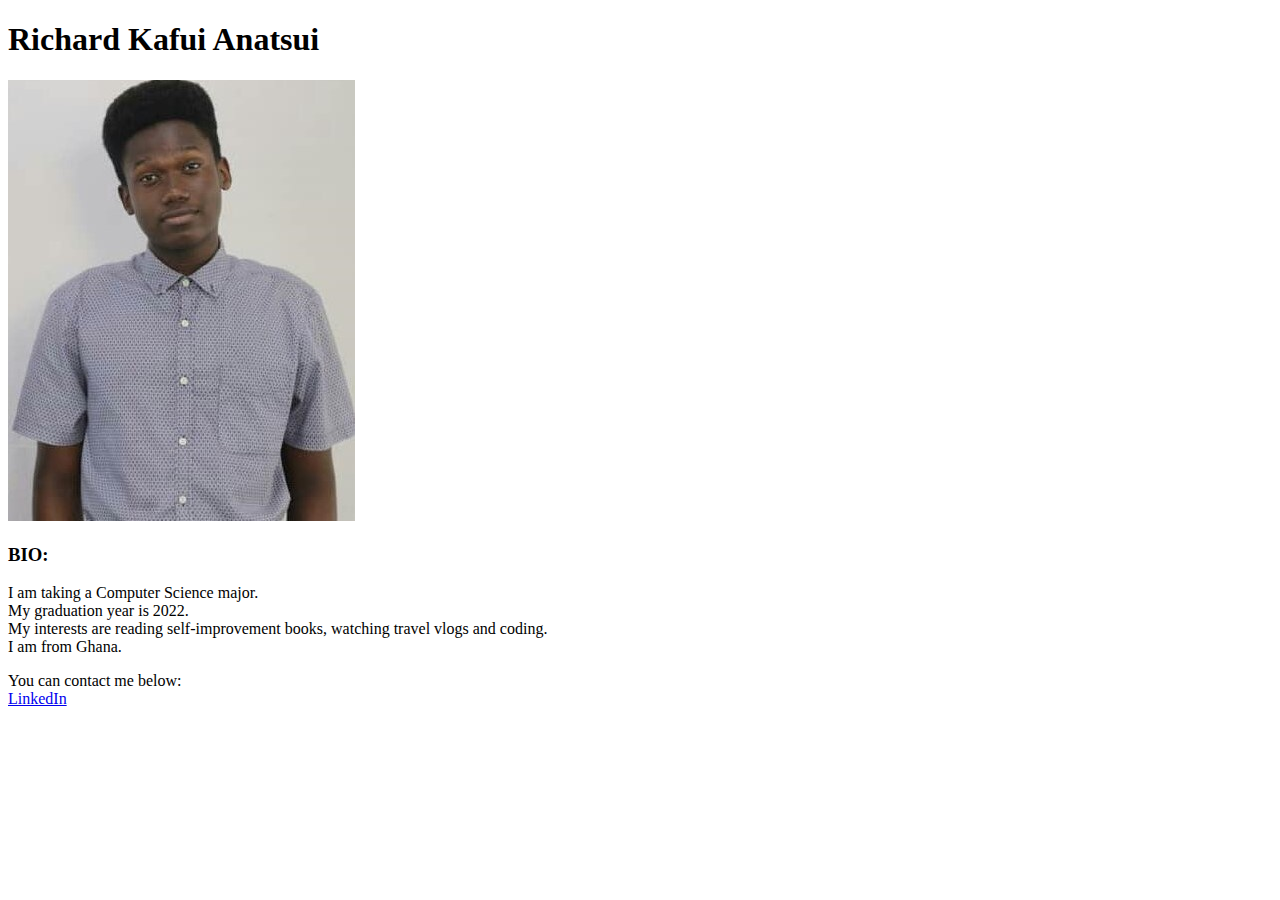
==== index.html @ 4b66368f "added profile pic; added linkedin link to index.html" ====
<!DOCTYPE html>
<html lang="en">
<head>
    <meta charset="UTF-8">
    <meta name="viewport" content="width=device-width, initial-scale=1.0">
    <title>Richard Kafui Anatsui's Portfolio</title>
</head>
<body>
    <h1>Richard Kafui Anatsui</h1>
    <p>
        <img src="Profile pic.jpg" alt="My Profile pic">
        <br>
        <h3>BIO:</h3> 
        I am taking a Computer Science major. <br>
        My graduation year is 2022. <br>
        My interests are reading self-improvement books, watching travel vlogs and coding. <br>
        I am from Ghana. <br>
        <p>
            You can contact me below: <br> 
            <a href="https://www.linkedin.com/in/richard-kafui-anatsui/">LinkedIn</a>
        </p>
    </p>
</body>
</html>
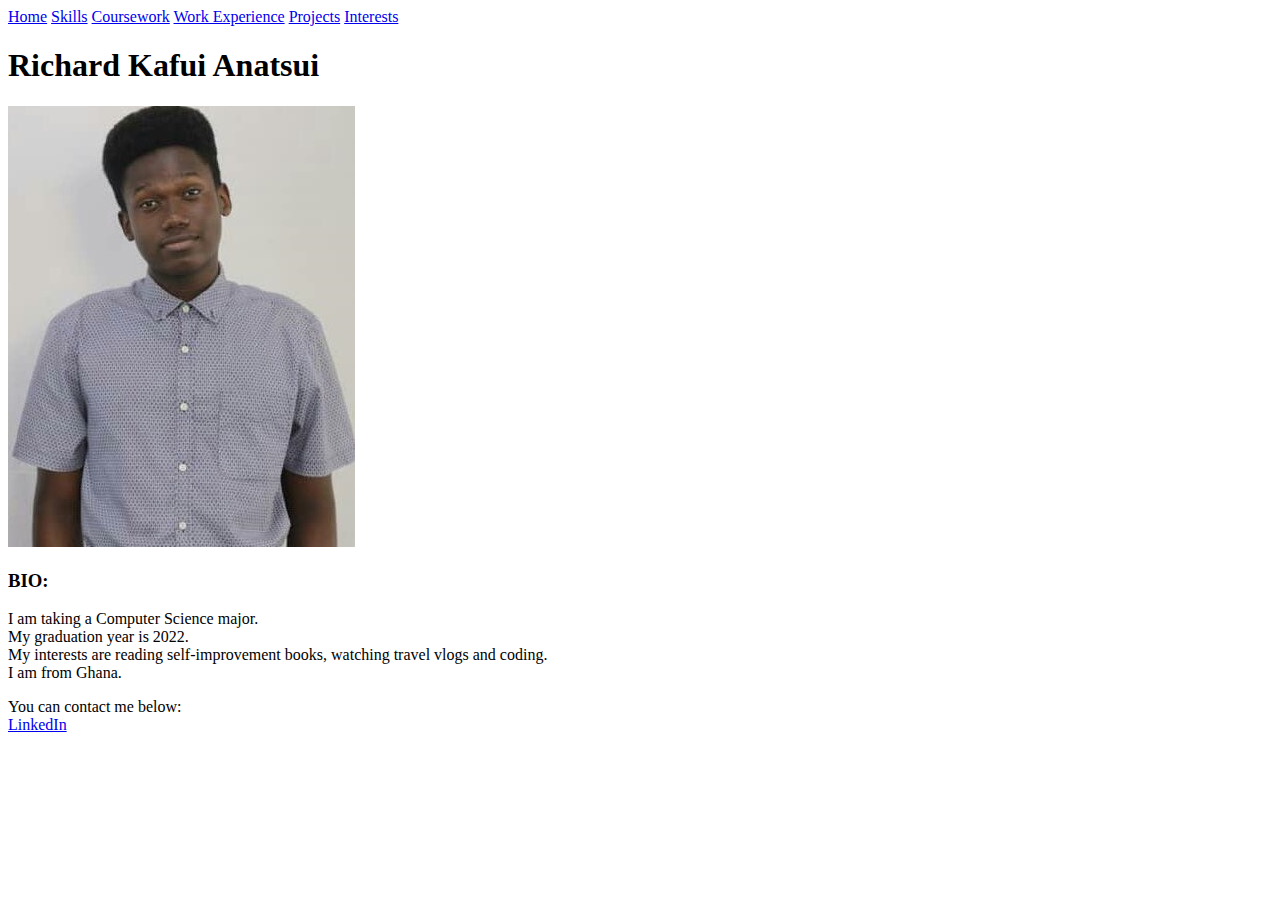
==== commit ff7e212b: "added navigation to pages" ====
--- a/index.html
+++ b/index.html
@@ -6,6 +6,14 @@
     <title>Richard Kafui Anatsui's Portfolio</title>
 </head>
 <body>
+    <header>
+        <a href="index.html">Home</a>
+        <a href="skills.html">Skills</a>
+        <a href="cs_coursework.html">Coursework</a>
+        <a href="work_exp.html">Work Experience</a>
+        <a href="projects.html">Projects</a>
+        <a href="interests.html">Interests</a>
+    </header>
     <h1>Richard Kafui Anatsui</h1>
     <p>
         <img src="Profile pic.jpg" alt="My Profile pic">
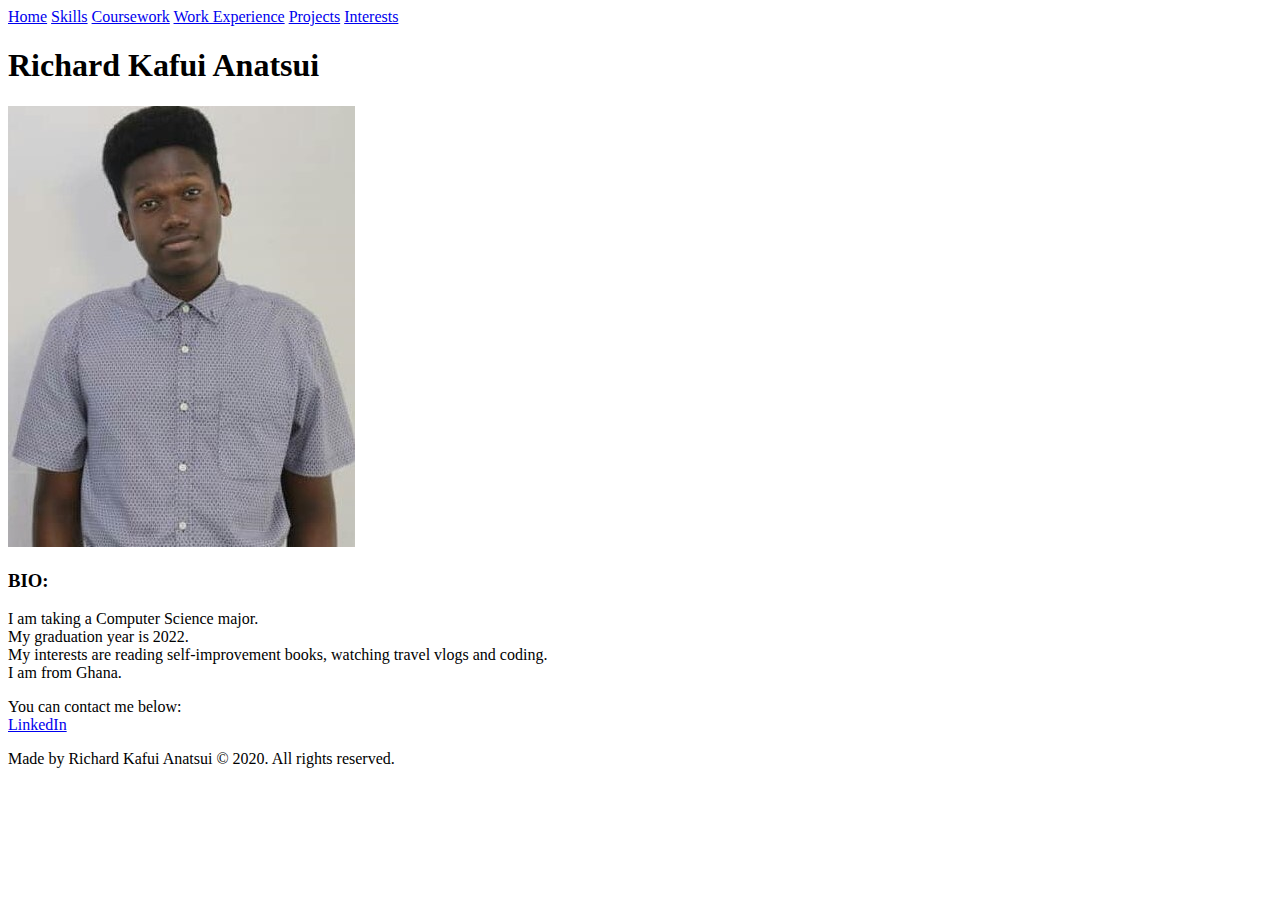
==== commit 4e8482a4: "added footer to all pages" ====
--- a/index.html
+++ b/index.html
@@ -28,5 +28,13 @@
             <a href="https://www.linkedin.com/in/richard-kafui-anatsui/">LinkedIn</a>
         </p>
     </p>
+    <!-- footer -->
+    <footer>
+        
+        <div class="credits">
+            <p>Made by Richard Kafui Anatsui &copy; 2020. All rights reserved.</p>
+        </div>
+    </div>
+</footer>
 </body>
 </html>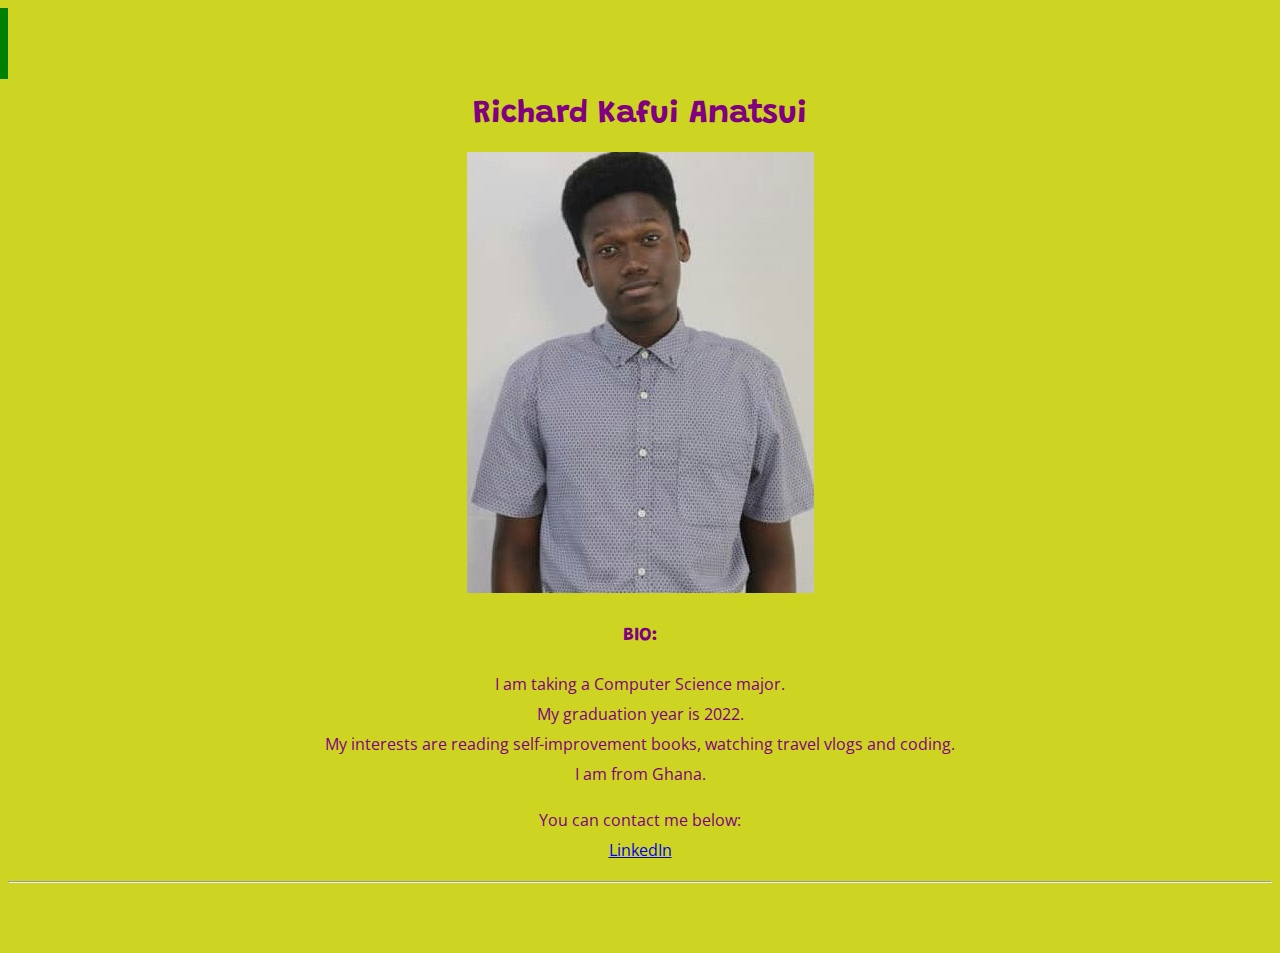
==== commit 24063778: "added styles to navbar,content,footer; added animations; need to fix fallIn animation;" ====
--- a/index.html
+++ b/index.html
@@ -4,30 +4,36 @@
     <meta charset="UTF-8">
     <meta name="viewport" content="width=device-width, initial-scale=1.0">
     <title>Richard Kafui Anatsui's Portfolio</title>
+    <link rel="stylesheet" href="index.css">
+    <link rel="stylesheet" href="projects.css">
+    <link href="https://fonts.googleapis.com/css2?family=Indie+Flower&family=Grandstander:wght@900&family=Open+Sans&display=swap" rel="stylesheet">
 </head>
 <body>
-    <header>
-        <a href="index.html">Home</a>
-        <a href="skills.html">Skills</a>
-        <a href="cs_coursework.html">Coursework</a>
-        <a href="work_exp.html">Work Experience</a>
-        <a href="projects.html">Projects</a>
-        <a href="interests.html">Interests</a>
+    <header class="navbar">
+        <a class="nav_item" id="active_nav" href="index.html">Home</a>
+        <a class="nav_item" href="skills.html">Skills</a>
+        <a class="nav_item" href="cs_coursework.html">Coursework</a>
+        <a class="nav_item" href="work_exp.html">Work Experience</a>
+        <a class="nav_item" href="projects.html">Projects</a>
+        <a class="nav_item" href="interests.html">Interests</a>
     </header>
-    <h1>Richard Kafui Anatsui</h1>
-    <p>
-        <img src="Profile pic.jpg" alt="My Profile pic">
-        <br>
-        <h3>BIO:</h3> 
-        I am taking a Computer Science major. <br>
-        My graduation year is 2022. <br>
-        My interests are reading self-improvement books, watching travel vlogs and coding. <br>
-        I am from Ghana. <br>
+    <div class="content">
+        <h1>Richard Kafui Anatsui</h1>
         <p>
-            You can contact me below: <br> 
-            <a href="https://www.linkedin.com/in/richard-kafui-anatsui/">LinkedIn</a>
+            <img src="Profile pic.jpg" alt="My Profile pic">
+            <br>
+            <h3>BIO:</h3> 
+            I am taking a Computer Science major. <br>
+            My graduation year is 2022. <br>
+            My interests are reading self-improvement books, watching travel vlogs and coding. <br>
+            I am from Ghana. <br>
+            <p>
+                You can contact me below: <br> 
+                <a href="https://www.linkedin.com/in/richard-kafui-anatsui/">LinkedIn</a>
+            </p>
         </p>
-    </p>
+    </div>
+    <hr>
     <!-- footer -->
     <footer>
         
--- a/index.css
+++ b/index.css
@@ -0,0 +1,64 @@
+#active_nav{
+    border: 1px solid red;
+    font-weight: 800;
+}
+.navbar{
+    position: relative;
+    display: flex;
+    align-items: center;
+    justify-content: center;
+    background: green;
+    left: -100%;
+    animation: slideIn 0.5s 0.5s forwards cubic-bezier(.5, .5, .5, 1.5);
+}
+    
+
+.nav_item{
+    margin: 20px;
+    padding: 0 30px;
+    color: white;
+    text-decoration: none;
+    font-family: 'Indie Flower', cursive;
+    font-size: 20px;
+}
+footer{
+    display: flex;
+    align-items: center;
+    justify-content: center;
+    background: green;
+    color: white;
+    opacity: 0;
+    animation: fadeIn 1s linear 1.5s forwards;
+}
+
+body{
+    font-family: 'Open Sans', sans-serif;
+    background: #cdd422;
+    color: purple;
+}
+h1,h2,h3{
+    font-family: 'Grandstander', cursive;
+    top: -100%;
+}
+.content{
+    position: relative;
+    text-align: center;
+    line-height: 30px;
+    top: -100%;
+    /* opacity: 0.75; */
+    animation: fallIn 0.5s linear 1s forwards;
+}
+@keyframes slideIn {
+    from{ left: -100%;}
+    to{ left: 0%;}
+  }
+  
+  @keyframes fallIn {
+    from{ top: -100%;}
+    to{ top: 0%;}
+  }
+  
+  @keyframes fadeIn {
+    from{ opacity: 0;}
+    to{ opacity: 1;}
+  }--- a/projects.css
+++ b/projects.css
@@ -0,0 +1,64 @@
+#active_nav{
+    border: 1px solid red;
+    font-weight: 800;
+}
+.navbar{
+    position: relative;
+    display: flex;
+    align-items: center;
+    justify-content: center;
+    background: green;
+    left: -100%;
+    animation: slideIn 0.5s 0.5s forwards cubic-bezier(.5, .5, .5, 1.5);
+}
+    
+
+.nav_item{
+    margin: 20px;
+    padding: 0 30px;
+    color: white;
+    text-decoration: none;
+    font-family: 'Indie Flower', cursive;
+    font-size: 20px;
+}
+footer{
+    display: flex;
+    align-items: center;
+    justify-content: center;
+    background: green;
+    color: white;
+    opacity: 0;
+    animation: fadeIn 1s linear 1.5s forwards;
+}
+
+body{
+    font-family: 'Open Sans', sans-serif;
+    background: #cdd422;
+    color: purple;
+}
+h1,h2,h3{
+    font-family: 'Grandstander', cursive;
+    top: -100%;
+}
+.content{
+    position: relative;
+    text-align: center;
+    line-height: 30px;
+    top: -100%;
+    /* opacity: 0.75; */
+    animation: fallIn 0.5s linear 1s forwards;
+}
+@keyframes slideIn {
+    from{ left: -100%;}
+    to{ left: 0%;}
+  }
+  
+  @keyframes fallIn {
+    from{ top: -100%;}
+    to{ top: 0%;}
+  }
+  
+  @keyframes fadeIn {
+    from{ opacity: 0;}
+    to{ opacity: 1;}
+  }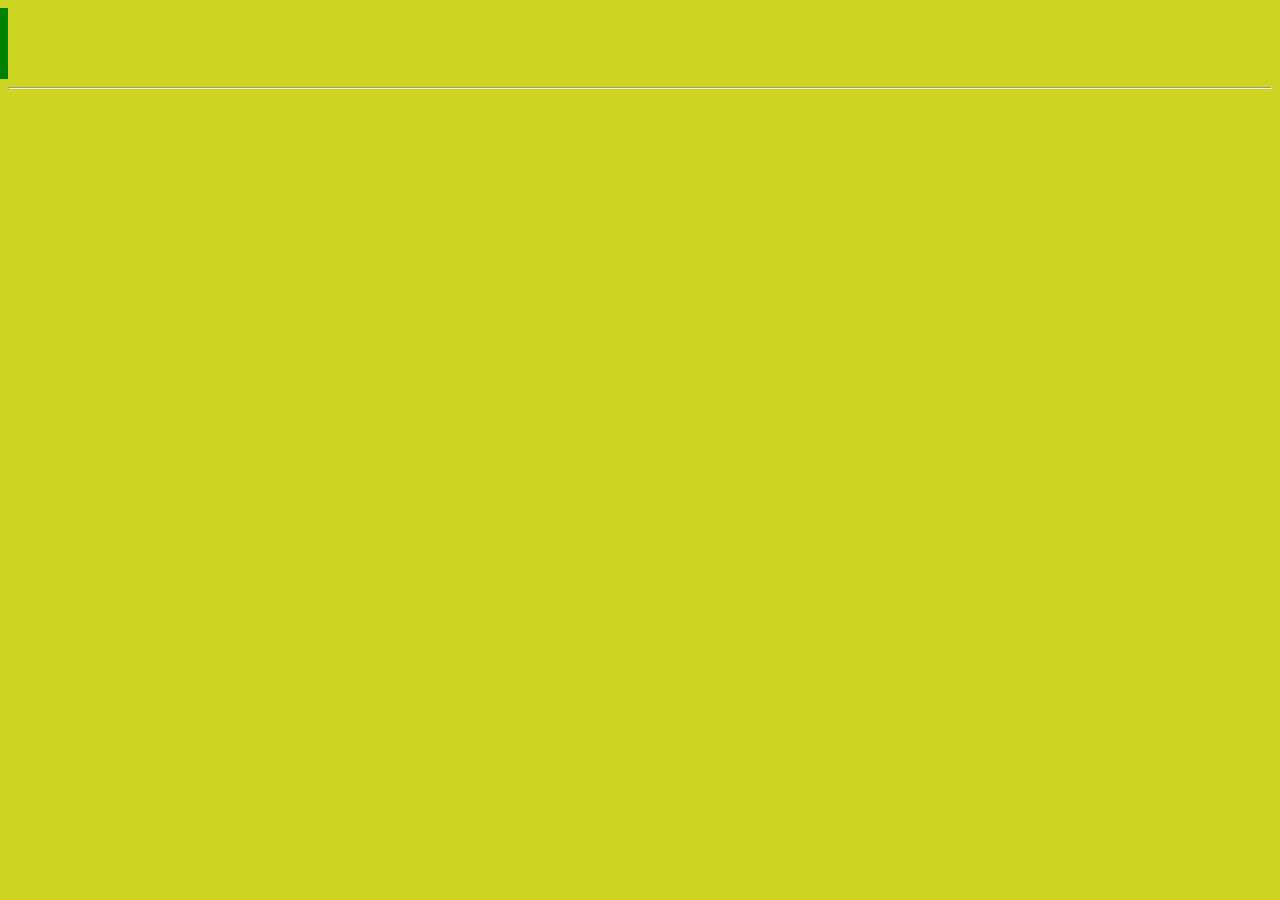
==== commit 3e2e9f0b: "fixed fallIn animation problem" ====
--- a/index.html
+++ b/index.html
@@ -1,46 +1,45 @@
-<!DOCTYPE html>
-<html lang="en">
-<head>
-    <meta charset="UTF-8">
-    <meta name="viewport" content="width=device-width, initial-scale=1.0">
-    <title>Richard Kafui Anatsui's Portfolio</title>
-    <link rel="stylesheet" href="index.css">
-    <link rel="stylesheet" href="projects.css">
-    <link href="https://fonts.googleapis.com/css2?family=Indie+Flower&family=Grandstander:wght@900&family=Open+Sans&display=swap" rel="stylesheet">
-</head>
-<body>
-    <header class="navbar">
-        <a class="nav_item" id="active_nav" href="index.html">Home</a>
-        <a class="nav_item" href="skills.html">Skills</a>
-        <a class="nav_item" href="cs_coursework.html">Coursework</a>
-        <a class="nav_item" href="work_exp.html">Work Experience</a>
-        <a class="nav_item" href="projects.html">Projects</a>
-        <a class="nav_item" href="interests.html">Interests</a>
-    </header>
-    <div class="content">
-        <h1>Richard Kafui Anatsui</h1>
-        <p>
-            <img src="Profile pic.jpg" alt="My Profile pic">
-            <br>
-            <h3>BIO:</h3> 
-            I am taking a Computer Science major. <br>
-            My graduation year is 2022. <br>
-            My interests are reading self-improvement books, watching travel vlogs and coding. <br>
-            I am from Ghana. <br>
-            <p>
-                You can contact me below: <br> 
-                <a href="https://www.linkedin.com/in/richard-kafui-anatsui/">LinkedIn</a>
-            </p>
-        </p>
-    </div>
-    <hr>
-    <!-- footer -->
-    <footer>
-        
-        <div class="credits">
-            <p>Made by Richard Kafui Anatsui &copy; 2020. All rights reserved.</p>
-        </div>
-    </div>
-</footer>
-</body>
+<!DOCTYPE html>
+<html lang="en">
+<head>
+    <meta charset="UTF-8">
+    <meta name="viewport" content="width=device-width, initial-scale=1.0">
+    <title>Richard Kafui Anatsui's Portfolio</title>
+    <link rel="stylesheet" href="index.css">
+    <link href="https://fonts.googleapis.com/css2?family=Indie+Flower&family=Grandstander:wght@900&family=Open+Sans&display=swap" rel="stylesheet">
+</head>
+<body>
+    <header class="navbar">
+        <a class="nav_item" id="active_nav" href="index.html">Home</a>
+        <a class="nav_item" href="skills.html">Skills</a>
+        <a class="nav_item" href="cs_coursework.html">Coursework</a>
+        <a class="nav_item" href="work_exp.html">Work Experience</a>
+        <a class="nav_item" href="projects.html">Projects</a>
+        <a class="nav_item" href="interests.html">Interests</a>
+    </header>
+    <div class="content">
+        <h1>Richard Kafui Anatsui</h1>
+        <p>
+            <img src="Profile pic.jpg" alt="My Profile pic">
+            <br>
+            <h3>BIO:</h3> 
+            I am taking a Computer Science major. <br>
+            My graduation year is 2022. <br>
+            My interests are reading self-improvement books, watching travel vlogs and coding. <br>
+            I am from Ghana. <br>
+            <p>
+                You can contact me below: <br> 
+                <a href="https://www.linkedin.com/in/richard-kafui-anatsui/">LinkedIn</a>
+            </p>
+        </p>
+    </div>
+    <hr>
+    <!-- footer -->
+    <footer>
+        
+        <div class="credits">
+            <p>Made by Richard Kafui Anatsui &copy; 2020. All rights reserved.</p>
+        </div>
+    </div>
+</footer>
+</body>
 </html>--- a/index.css
+++ b/index.css
@@ -1,64 +1,64 @@
-#active_nav{
-    border: 1px solid red;
-    font-weight: 800;
-}
-.navbar{
-    position: relative;
-    display: flex;
-    align-items: center;
-    justify-content: center;
-    background: green;
-    left: -100%;
-    animation: slideIn 0.5s 0.5s forwards cubic-bezier(.5, .5, .5, 1.5);
-}
-    
-
-.nav_item{
-    margin: 20px;
-    padding: 0 30px;
-    color: white;
-    text-decoration: none;
-    font-family: 'Indie Flower', cursive;
-    font-size: 20px;
-}
-footer{
-    display: flex;
-    align-items: center;
-    justify-content: center;
-    background: green;
-    color: white;
-    opacity: 0;
-    animation: fadeIn 1s linear 1.5s forwards;
-}
-
-body{
-    font-family: 'Open Sans', sans-serif;
-    background: #cdd422;
-    color: purple;
-}
-h1,h2,h3{
-    font-family: 'Grandstander', cursive;
-    top: -100%;
-}
-.content{
-    position: relative;
-    text-align: center;
-    line-height: 30px;
-    top: -100%;
-    /* opacity: 0.75; */
-    animation: fallIn 0.5s linear 1s forwards;
-}
-@keyframes slideIn {
-    from{ left: -100%;}
-    to{ left: 0%;}
-  }
-  
-  @keyframes fallIn {
-    from{ top: -100%;}
-    to{ top: 0%;}
-  }
-  
-  @keyframes fadeIn {
-    from{ opacity: 0;}
-    to{ opacity: 1;}
+#active_nav{
+    border: 1px solid red;
+    font-weight: 800;
+}
+.navbar{
+    position: relative;
+    display: flex;
+    align-items: center;
+    justify-content: center;
+    background: green;
+    left: -100%;
+    animation: slideIn 0.5s 0.5s forwards cubic-bezier(.5, .5, .5, 1.5);
+}
+    
+
+.nav_item{
+    margin: 20px;
+    padding: 0 30px;
+    color: white;
+    text-decoration: none;
+    font-family: 'Indie Flower', cursive;
+    font-size: 20px;
+}
+footer{
+    display: flex;
+    align-items: center;
+    justify-content: center;
+    background: green;
+    color: white;
+    opacity: 0;
+    animation: fadeIn 1s linear 1.5s forwards;
+}
+
+body{
+    font-family: 'Open Sans', sans-serif;
+    background: #cdd422;
+    color: purple;
+}
+h1,h2,h3{
+    font-family: 'Grandstander', cursive;
+    top: -100%;
+}
+.content{
+    position: absolute;
+    /* text-align: center; */
+    line-height: 30px;
+    top: -150%;
+    /* opacity: 0.75; */
+    animation: fallIn 0.5s linear 1s forwards;
+}
+@keyframes slideIn {
+    from{ left: -100%;}
+    to{ left: 0%;}
+  }
+  
+  @keyframes fallIn {
+    from{ top: -1550%; position: absolute; left: 40%;}
+    to{ top: 0%; position: relative; left: 0; text-align: center;}
+  }
+  
+  @keyframes fadeIn {
+    from{ opacity: 0;}
+    to{ opacity: 1;}
   }